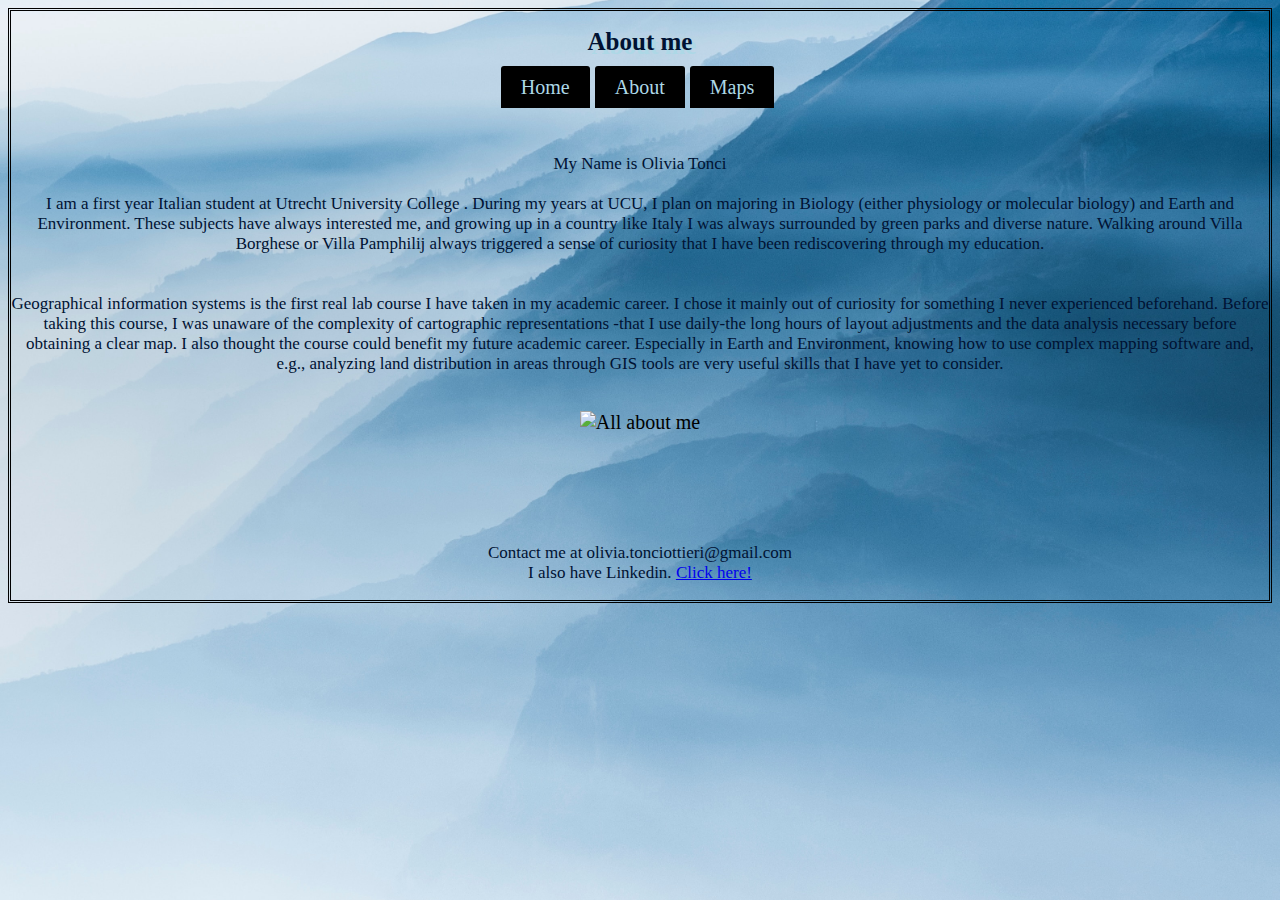
==== about.html @ 796767cb "Add files via upload" ====
<!DOCTYPE html>
<html>
<head>
<title>basics</title>
<link href="basic.css" rel="stylesheet">

</head>
<body>

<h1>About me</h1>
<nav id="nav01"></nav>
<br>
<p> My Name is <b>Olivia Tonci </b>
<br>
<br>
I am a first year Italian student at <b> Utrecht University College </b>. During my years at UCU, I plan on majoring in <b>Biology </b>(either physiology or molecular biology) and <b>Earth and Environment</b>. These subjects have always interested me, and growing up in a country like Italy I was always surrounded by green parks and diverse nature. Walking around Villa Borghese or Villa Pamphilij always triggered a sense of curiosity that I have been rediscovering through my education.  
<br>
<br>
<br>
<b> Geographical information systems</b> is the first real lab course I have taken in my academic career. I chose it mainly out of curiosity for something I never experienced beforehand. Before taking this course, I was unaware of <b>the complexity of cartographic representations </b> -that I use daily-the long hours of layout adjustments and the data analysis necessary before obtaining a clear map. I also thought the course could benefit my future academic career. Especially in Earth and Environment, knowing how to use complex mapping software and, e.g., analyzing land distribution in areas through GIS tools are very useful skills that I have yet to consider.
<br>
<br>
</p>
<img src="Schermata 2023-06-08 alle 15.55.35.jpg" alt="All about me">
<br>
<br>
<br>
<br>
<br>
<p>Contact me at olivia.tonciottieri@gmail.com
<br>
I also have Linkedin. <a href="https://www.linkedin.com/in/olivia-tonci-ottieri-4bb777257/" target="_blank"> Click here! </a></p>
<script src="scripts/script.js"></script>
</body>
</html>
---- basic.css ----
body {
    background-color: #ADD8E6;
    font-family:"Georgia"; 
   font-weight: 300;
   text-align: center;
   font-size: 20px;
   border-style: double;
   background-image: url("alessio-soggetti-cfKC0UOZHJo-unsplash.jpg");
    background-repeat: no-repeat;
    background-position: center;
    background-attachment: fixed;
    background-size: cover; 
}

h1 {
    color:#001233;
    text-align: center;
    font-family:"Georgia";
    font-size: 25px;
    text-shadow: 4px 4px 0 #ADD8E6;
}

p {
    
    font-family: "Georgia"; 
   font-weight: 300;
    text-align: center;
    color: #001233;
    font-size: 17px;
}

h3 {
    
    font-family: "Georgia"; 
   font-weight:300;
    text-align: center;
    color: #001233;
    font-size: 17px;
}

ul#menu {
    padding: 0;
    margin-bottom: 15px;
    text-align: center;
}

ul#menu li {
    display: inline;
    margin-right: 5px;
    text-align: center;
}

ul#menu li a {
    background-color: #000000;
    padding: 10px 20px;
    text-decoration: none;
    color: #ADD8E6 ;
    border-radius: 3px 3px 0 0;
    text-align: center;
}

ul#menu li a:hover {
    color:black;
    background-color:#ADD8E6;
    text-align: center;
}

hr {
    width: 50%;
    color: black;
}


.container {
  position: relative;
  text-align: center;
  color: white;
}

.bottom-left {
  position: absolute;
  bottom: 8px;
  left: 16px;
}

h2 {
    color:#001233;
    text-align: center;
    font-family:"Georgia";
    font-size: 80px;
    text-shadow: 2px 3px darkblue;
    font-weight: 350;
    }

.top-left {
  position: absolute;
  top: 8px;
  left: 16px;
}

.top-right {
  position: absolute;
  top: 8px;
  right: 16px;
}

.bottom-right {
  position: absolute;
  bottom: 8px;
  right: 16px;
}

.centered {
  position: absolute;
  top: 50%;
  left: 50%;
  transform: translate(-50%, -50%);
}
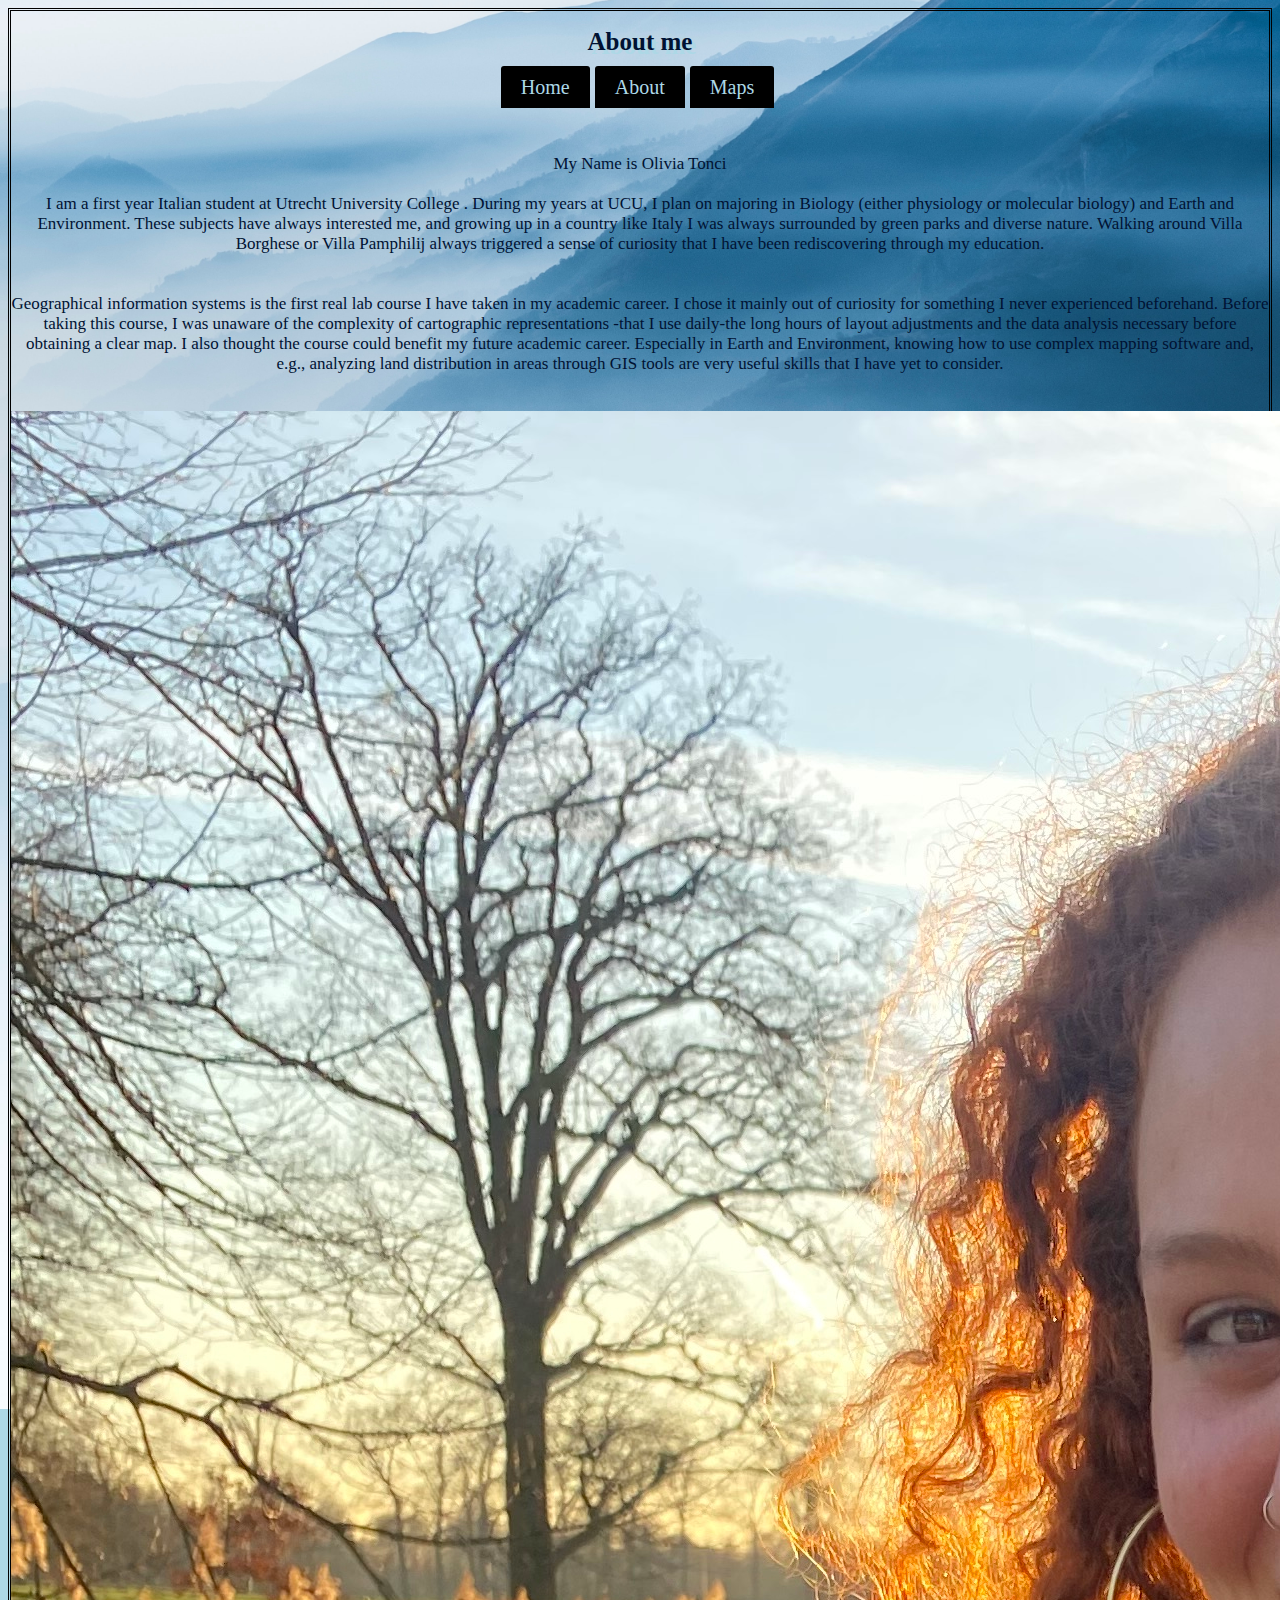
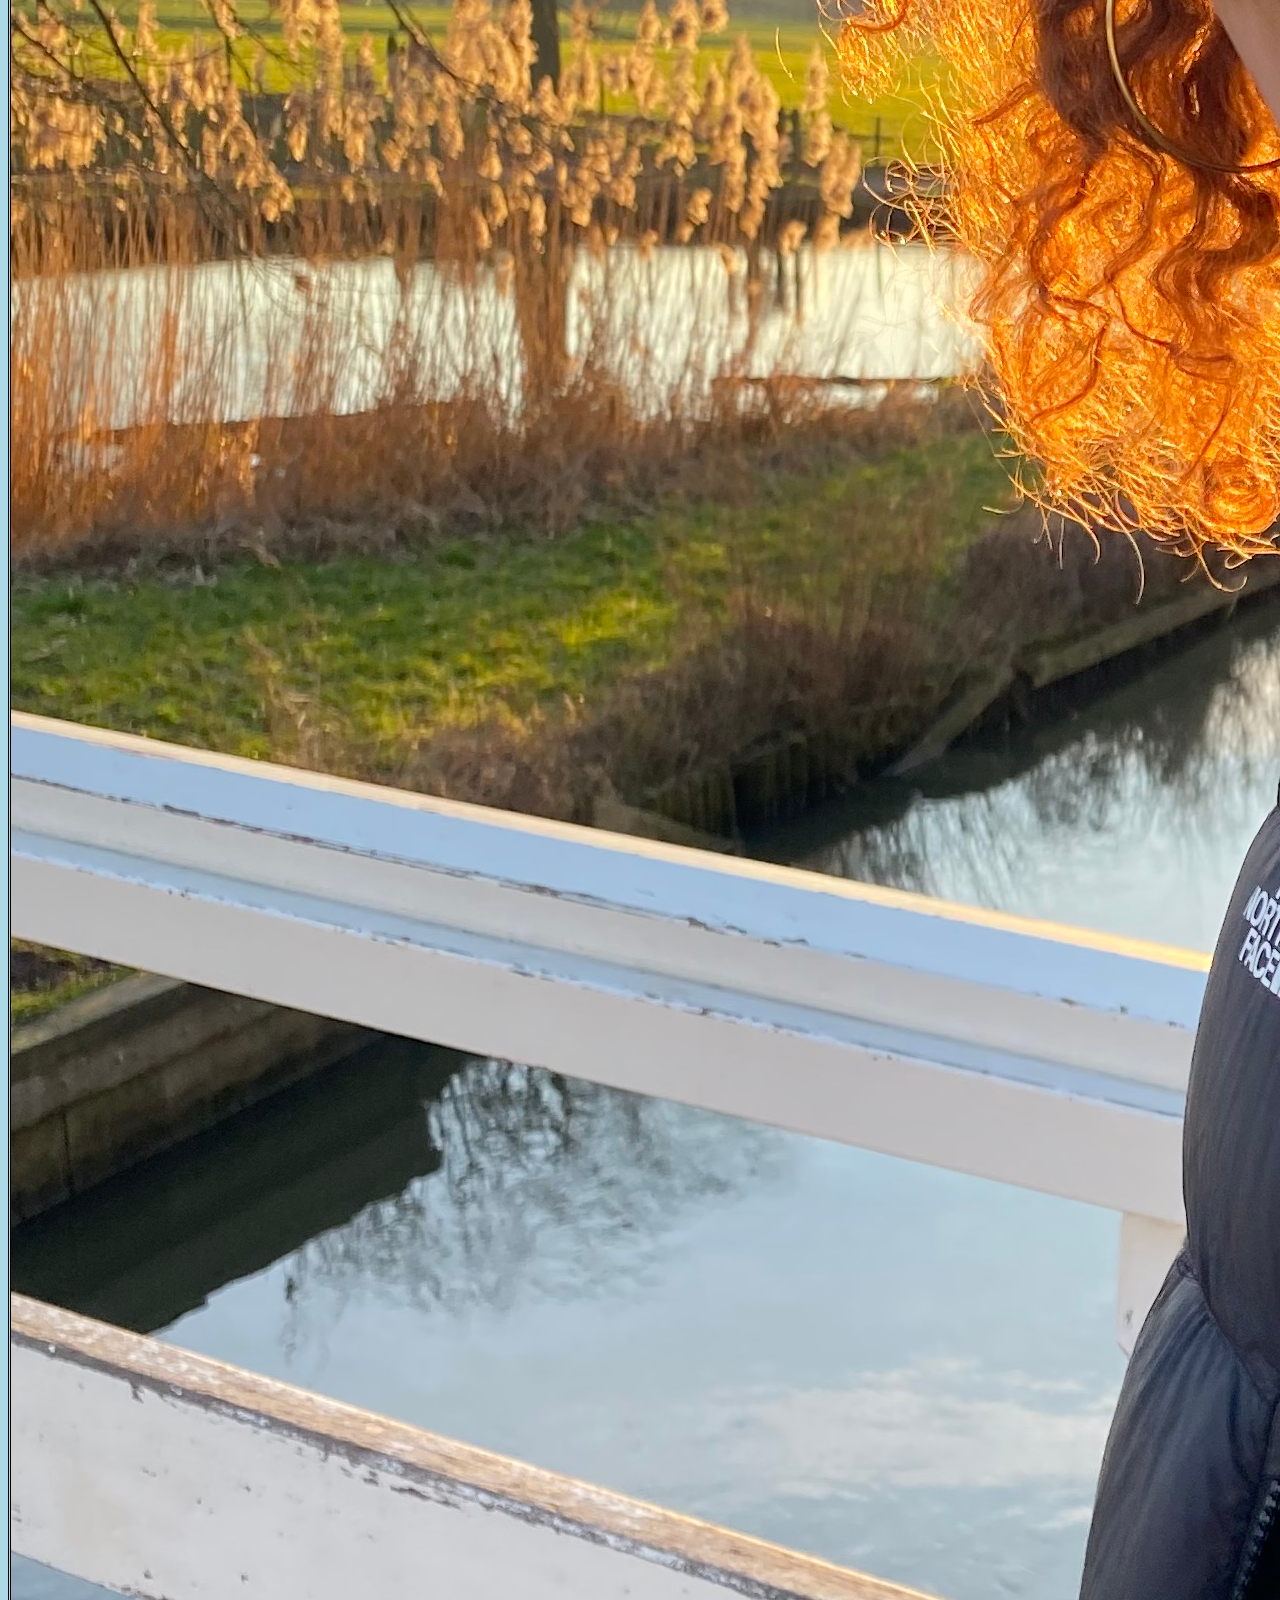
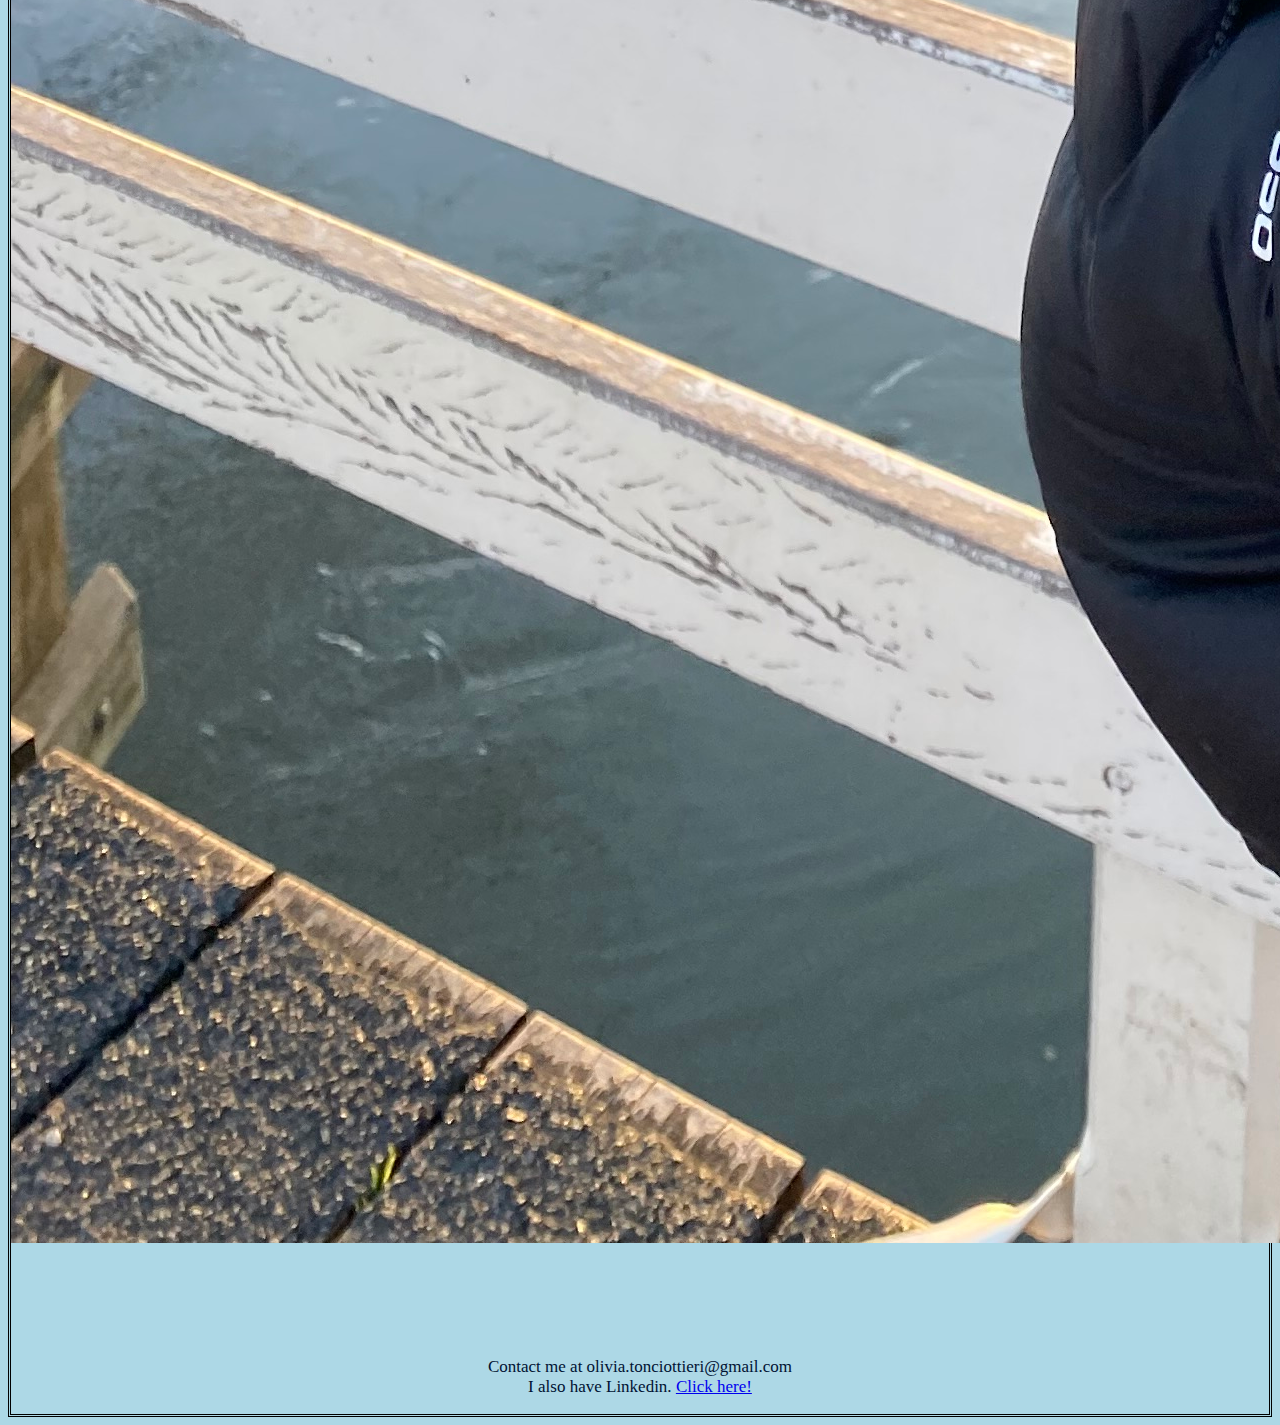
==== commit 2a96717c: "Update about.html" ====
--- a/about.html
+++ b/about.html
@@ -21,7 +21,7 @@
 <br>
 <br>
 </p>
-<img src="Schermata 2023-06-08 alle 15.55.35.jpg" alt="All about me">
+<img src="IMG-7375.jpg" alt="All about me">
 <br>
 <br>
 <br>
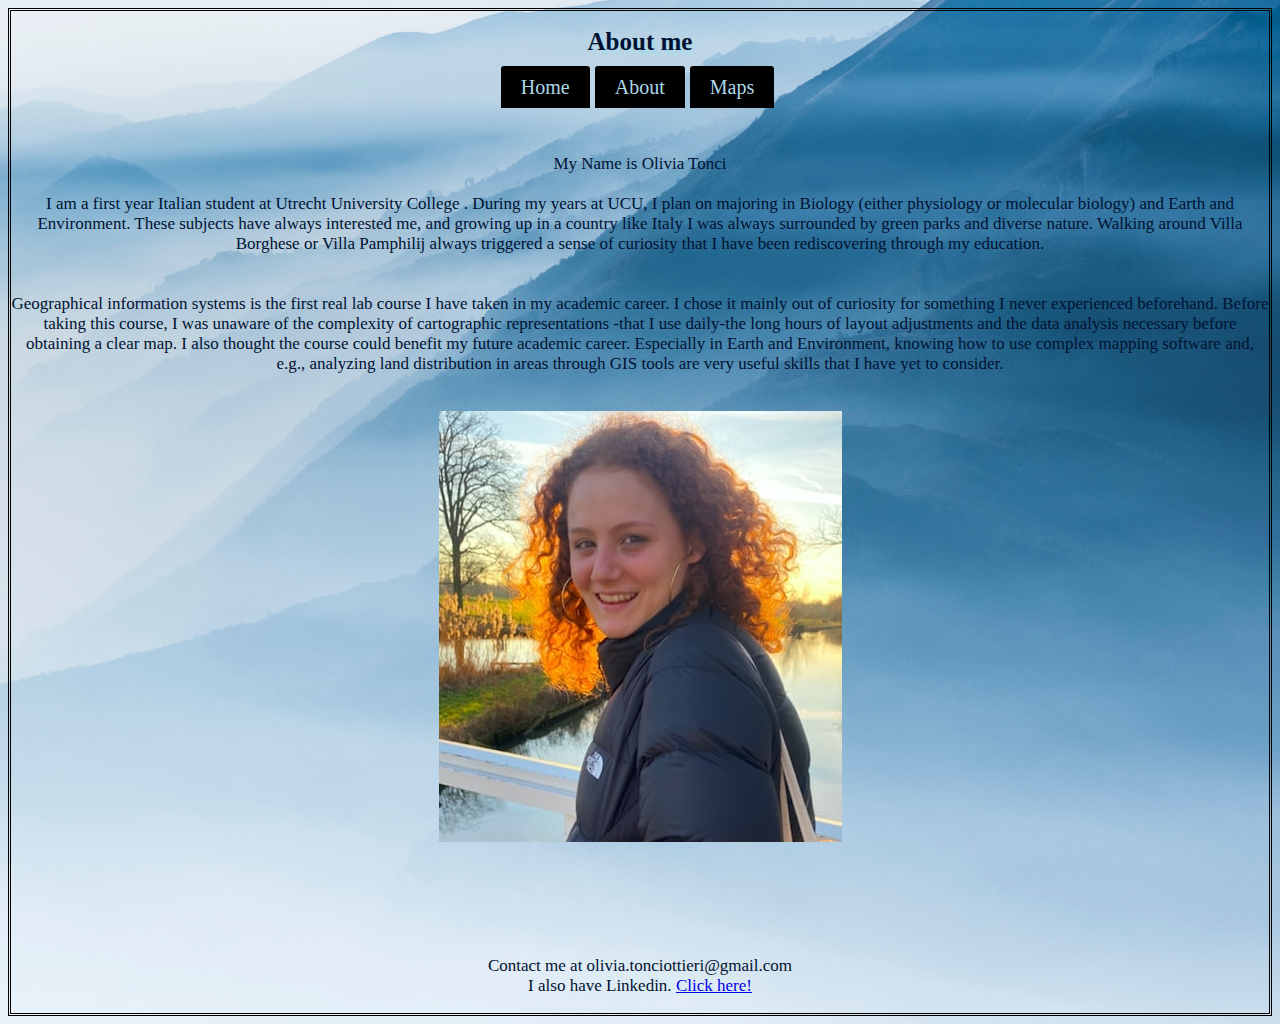
==== commit 556c197b: "Update about.html" ====
--- a/about.html
+++ b/about.html
@@ -21,7 +21,7 @@
 <br>
 <br>
 </p>
-<img src="IMG-7375.jpg" alt="All about me">
+<img src="Schermata 2023-06-08 alle 15.55.35.jpg" alt="All about me">
 <br>
 <br>
 <br>
